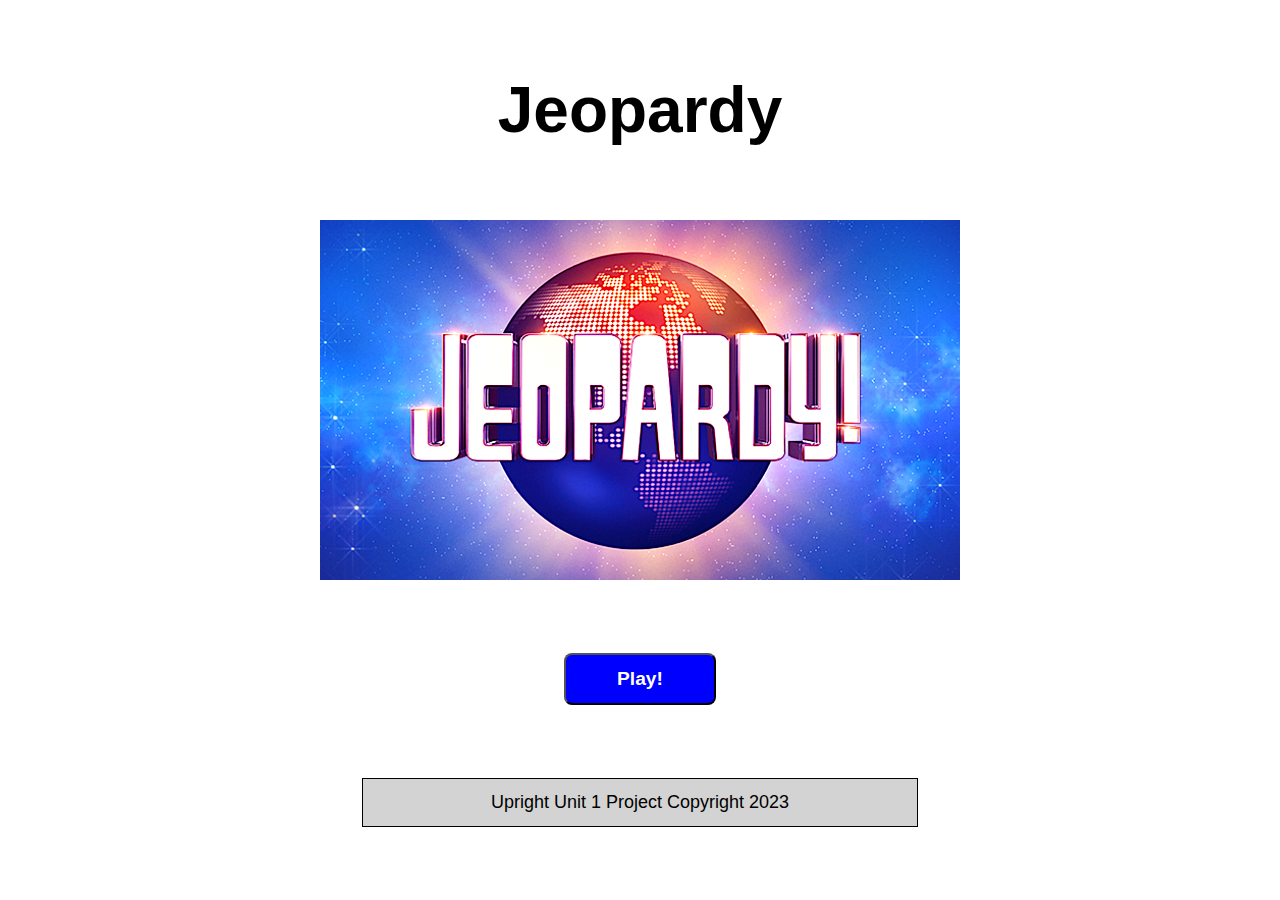
==== root/index.html @ ca8b3ff9 "#U1_01 Completed" ====
<!DOCTYPE html>
<html lang="en">

<head>
    <meta charset="UTF-8">
    <meta http-equiv="X-UA-Compatible" content="IE=edge">
    <meta name="viewport" content="width=device-width, initial-scale=1.0">
    <link rel="stylesheet" href="./styles/style.css">
    <title>Landing Page</title>
</head>

<body>
    <div class="flex-container">
        <header><b>Jeopardy</b></header>
        <img id=heroLogo src="./assets/logo.png" alt="Jeopardy Logo">
        <button><b>Play!</b></button>
        <footer>Upright Unit 1 Project Copyright 2023</footer>

    </div>
</body>

</html>
---- root/styles/style.css ----
*,

html {
    margin: 0px;
    padding: 0px;
    font-family: Arial, Helvetica, sans-serif;
}

.flex-container {
    display: flex;
    flex-direction: column;
    align-items: center;
    justify-content: space-evenly;
    height: 100vh;
}

header {
    font-size: 64px;
}

#heroLogo {
    width: 50%;
}

button {
    background-color: blue;
    color: white;
    padding: 1% 4%;
    border-radius: 8px;
    font-size: larger;
}

button:hover {
    background-color: rgb(3, 84, 165);
}

footer {
    border: 1px solid black;
    background-color: lightgrey;
    font-size: large;
    padding: 1% 10% 1% 10%;
}
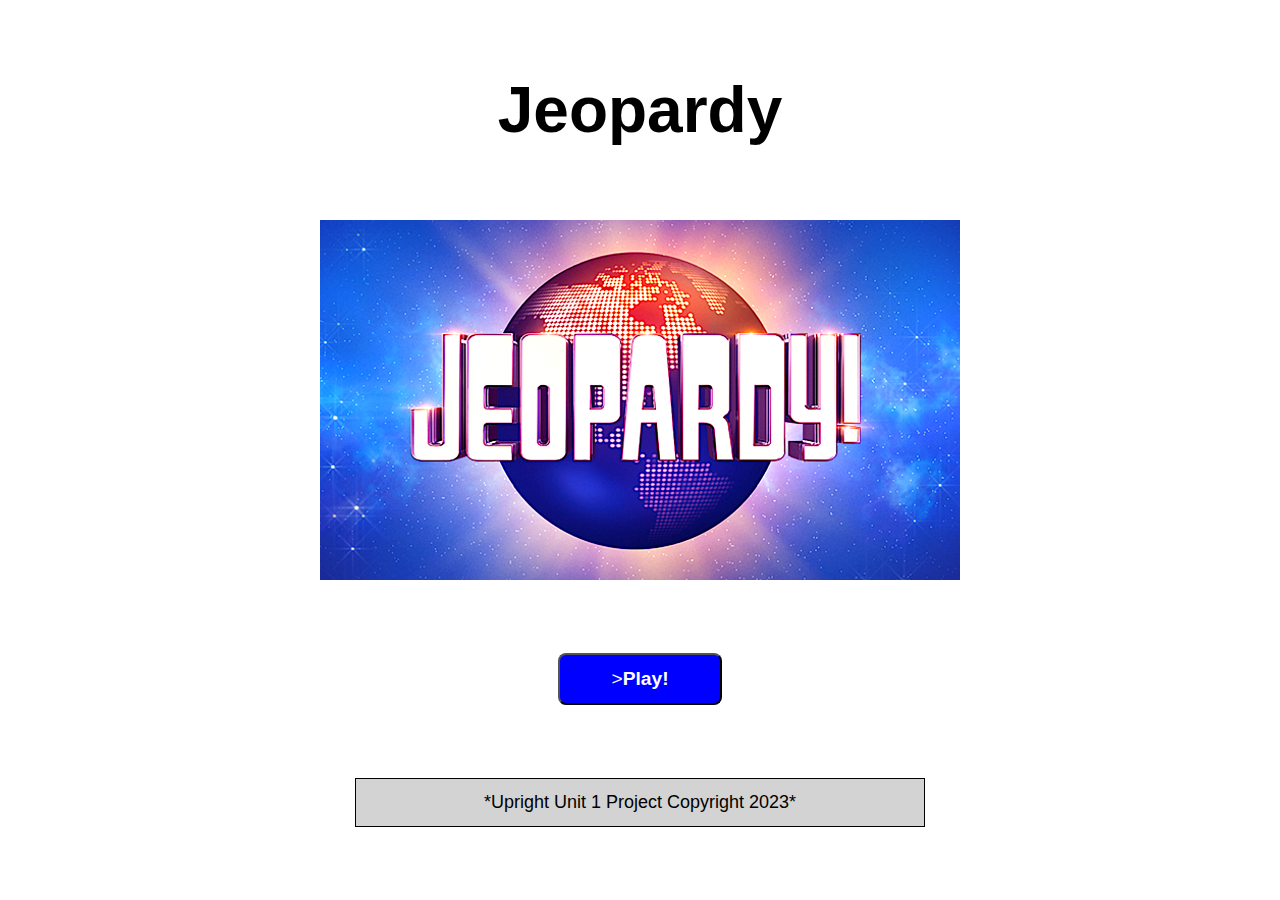
==== commit 3ea308c7: "#u1_02 incomplete" ====
--- a/root/index.html
+++ b/root/index.html
@@ -13,8 +13,8 @@
     <div class="flex-container">
         <header><b>Jeopardy</b></header>
         <img id=heroLogo src="./assets/logo.png" alt="Jeopardy Logo">
-        <button><b>Play!</b></button>
-        <footer>Upright Unit 1 Project Copyright 2023</footer>
+        <button onclick="window.location.href='./firstRound.html'"></a> ><b>Play!</b></button>
+        <footer>*Upright Unit 1 Project Copyright 2023*</footer>
 
     </div>
 </body>
